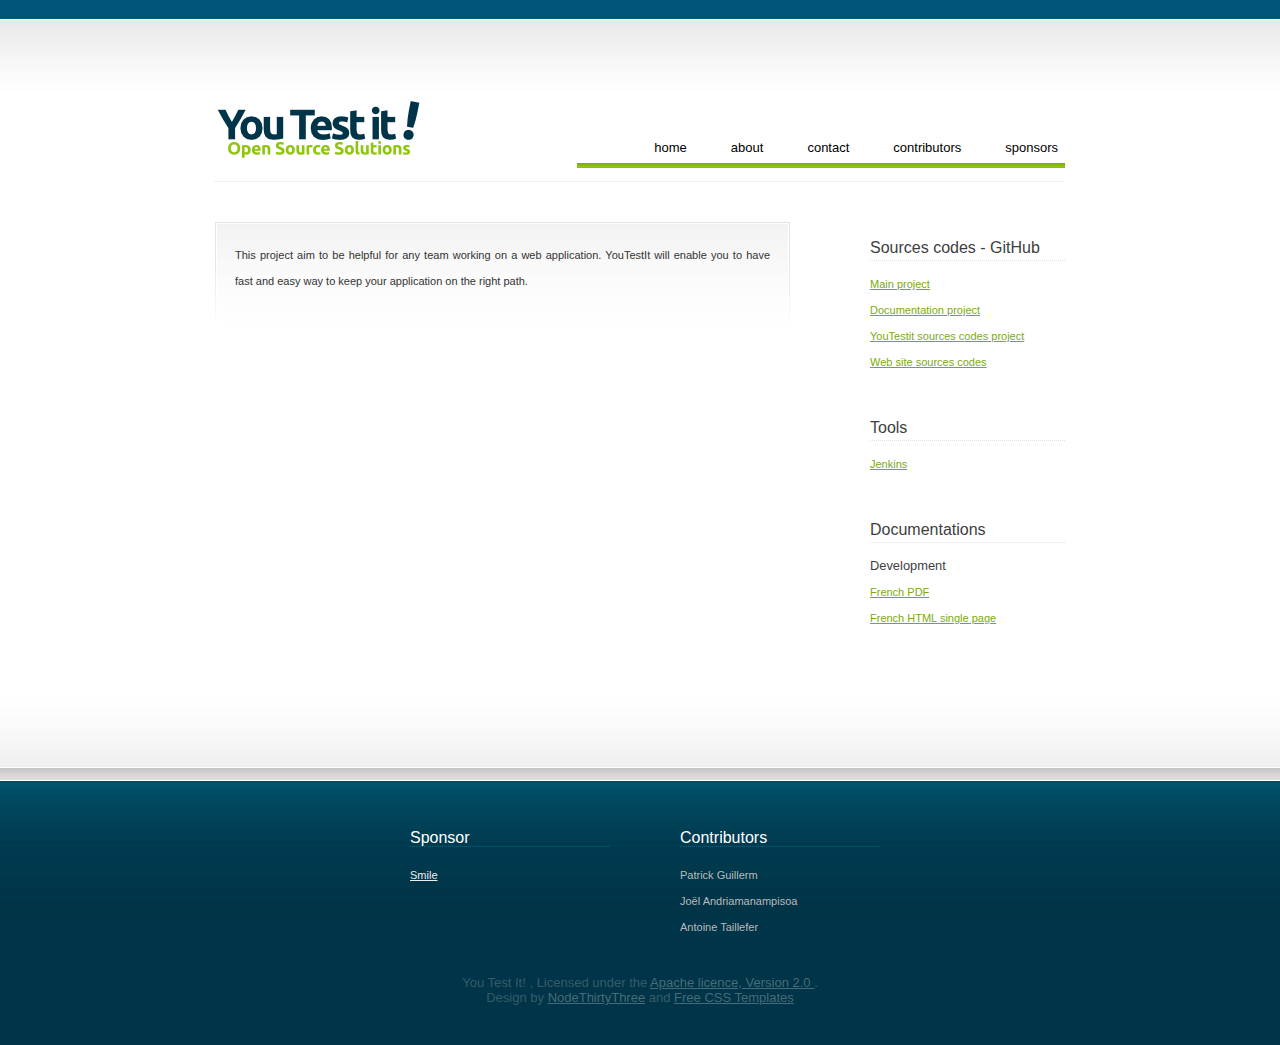
==== about.html @ 83f2e2a3 "fix for HTML 4" ====
<!DOCTYPE html> 
<!--
   Licensed to the Apache Software Foundation (ASF) under one or more
   contributor license agreements.  See the NOTICE file distributed with
   this work for additional information regarding copyright ownership.
   The ASF licenses this file to You under the Apache License, Version 2.0
   (the "License"); you may not use this file except in compliance with
   the License.  You may obtain a copy of the License at
 
       http://www.apache.org/licenses/LICENSE-2.0
 
   Unless required by applicable law or agreed to in writing, software
   distributed under the License is distributed on an "AS IS" BASIS,
   WITHOUT WARRANTIES OR CONDITIONS OF ANY KIND, either express or implied.
   See the License for the specific language governing permissions and
   limitations under the License.
--> 
<html>
<!--
================================================================================
= HEAD
================================================================================ 
-->
<head> 
	<meta charset='utf-8'> 
	<title>You Test It !</title>
	<meta name="keywords" content="YouTestIt, you test it,open source, ui coverage, test, acceptance testing,software quality, selenium, bromine,continuous integration,smile,smile.fr" />
	<meta name="description" content="YouTestIt is an open source project that aims to check the quality and acceptantce of your projects" />
	
	<link href="default.css" rel="stylesheet" type="text/css" />
  
	<script type="text/javascript">
	
	  var _gaq = _gaq || [];
	  _gaq.push(['_setAccount', 'UA-26629041-1']);
	  _gaq.push(['_trackPageview']);
	
	  (function() {
	    var ga = document.createElement('script'); ga.type = 'text/javascript'; ga.async = true;
	    ga.src = ('https:' == document.location.protocol ? 'https://ssl' : 'http://www') + '.google-analytics.com/ga.js';
	    var s = document.getElementsByTagName('script')[0]; s.parentNode.insertBefore(ga, s);
	  })();
	
	</script>
</head>

<!--
================================================================================
= BODY
================================================================================ 
-->
<body>

	<!--
	++++++++++++++++++++++++++++++++++++++++++++++++++++++++++++++++++++++++++++
	+ header
	++++++++++++++++++++++++++++++++++++++++++++++++++++++++++++++++++++++++++++ 
	-->
	<header class="header">
		<div id="logo">
			<img alt="You Test it logo" src="imgs/youtestit.png">
		</div>
		
		<menu class="menu">
			<ul>
				<li><a href="index.html">home</a></li>
				<li class="active"><a href="about.html">about</a></li>
				<li><a href="contact.html">contact</a></li>
				<li><a href="contributors.html">contributors</a></li>
				<li><a href="sponsors.html">sponsors</a></li>
			</ul>
		</menu>
	</header>




	<!--
	++++++++++++++++++++++++++++++++++++++++++++++++++++++++++++++++++++++++++++
	+ page
	++++++++++++++++++++++++++++++++++++++++++++++++++++++++++++++++++++++++++++ 
	-->
	<section class="section">
	
		<div id="content">
		
			<article class="article box1">
				<p>
					This project aim to be helpful for any team working on a web application. YouTestIt will enable you to have 
					fast and easy way to keep your application on the right path. 
				</p>
			</article>
		</div>
		
		

		<menu  class="menu">
			<ul>
				<li>
					<h2>Sources codes - GitHub</h2>
					<ul>
						<li>
							<a href="https://github.com/youtestit" target="blank">
								Main project
							</a>
						</li>
						
						<li>
							<a href="https://github.com/youtestit/youtestit-documentation" target="blank">
								Documentation project
							</a>
						</li>
						
						<li>
							<a href="https://github.com/youtestit/youtestit" target="blank">
								YouTestit sources codes project
							</a>
						</li>
						
						<li>
							<a href="https://github.com/youtestit/youtestit-website" target="blank">
								Web site sources codes
							</a>
						</li>
					</ul>
				</li>
				
				<li>
					<h2>Tools</h2>
					<ul>
						<li>
							<a href="/jenkins" target="blank">Jenkins</a>
						</li>
					</ul>
				</li>
				
				
				
				
				<li>
					<h2>Documentations</h2>
					
					<div>
						<h3>Development</h3>
						<ul>
							<li>
								<a href="doc/development/fr/youtestit-development-fr.pdf" target="blank">
									French PDF
								</a>
							</li>
							
							<li>
								<a href="doc/development/fr/" target="blank">
									French HTML single page
								</a>
							</li>
						</ul>
					</div>
					
				</li>
			</ul>
		</menu>

		<div style="clear: both;">&nbsp;</div>
	
	</section>




	<!--
	++++++++++++++++++++++++++++++++++++++++++++++++++++++++++++++++++++++++++++
	+ footer
	++++++++++++++++++++++++++++++++++++++++++++++++++++++++++++++++++++++++++++ 
	-->
	<footer  class="footer">
		
		<section class="wrap">
			<div>
				<article class="article">
					<h2>Sponsor</h2>
					<ul>
						<li>
							<a href="http://www.smile.fr">Smile</a>
						</li>
					</ul>
				</article>
				
				<article class="article">
					<h2>Contributors</h2>
					<ul>
						<li>Patrick Guillerm</li>
						<li>Joël Andriamanampisoa</li>
						<li>Antoine Taillefer</li>
					</ul>
				</article>
				<div style="clear: both;">&nbsp;</div>
			</div>
		</section>
		
		
		<section class="legal">
			<div>
				You Test It! , Licensed under the
				<a href="http://www.apache.org/licenses/LICENSE-2.0.txt">
					Apache licence, Version 2.0
				</a>.
			</div>
			
			<div>
			    Design by
				<a href="http://www.nodethirtythree.com/">NodeThirtyThree</a>
				and
				<a href="http://www.freecsstemplates.org/">Free CSS Templates</a>
			</div>
			
			<div class="space1">
			</div>
		</section>	
	</footer>


</body>
---- default.css ----
/*
Design by Free CSS Templates
http://www.freecsstemplates.org
Released for free under a Creative Commons Attribution 2.5 License
*/


/*==============================================================================
= GENERIC
==============================================================================*/
body {
	margin: 100px 0 0 0;
	padding: 0;
	background: #FFFFFF url(imgs/img01.gif) repeat-x;
	font-family: "Trebuchet MS", Arial, Helvetica, sans-serif;
	font-size: 13px;
	color: #333333;
}

h1, h2, h3 {
	margin: 0;
	font-weight: normal;
	color: #3E3E3E;
}

h1 {
	font-size: 32px;
}

h2 {
	font-size: 23px;
}

p, ul, ol {
	margin: 0 0 2em 0;
	text-align: justify;
	line-height: 26px;
	font-size: 11px;
}

a:link {
	color: #7BAA0F;
}

a:hover, a:active {
	text-decoration: none;
	color: #003448;
}

a:visited {
	color: #333333;
}

img {
	border: none;
}

img.left {
	float: left;
	margin-right: 15px;
}

img.right {
	float: right;
	margin-left: 15px;
}

/* Form */

form {
	margin: 0;
	padding: 0;
}

fieldset {
	margin: 0;
	padding: 0;
	border: none;
}

legend {
	display: none;
}

input, textarea, select {
	font-family: "Trebuchet MS", Arial, Helvetica, sans-serif;
	font-size: 13px;
	color: #333333;
}



/*==============================================================================
= HEADER
==============================================================================*/
header,.header {
	width: 850px;
	height: 82px;
	margin: 0 auto 40px auto;
	background: url(imgs/img03.gif) repeat-x left bottom;
}

#logo {
	float: left;
}

#logo h1 {
	font-size: 38px;
	color: #494949;
}

#logo h1 sup {
	vertical-align: text-top;
	font-size: 24px;
}

#logo h1 a {
	color: #494949;
}

#logo h2 {
	margin-top: -10px;
	font-size: 12px;
	color: #A0A0A0;
}

#logo a {
	text-decoration: none;
}



/*==============================================================================
= HEADER MENU
==============================================================================*/
header menu, .header .menu{
	float: right;
}

header menu ul,.header .menu ul {
	margin: 0;
	padding: 15px 0 0 0;
	list-style: none;
}

header menu li, .header .menu li {
	display: inline;
}

header menu a ,.header .menu a{
	display: block;
	float: left;
	margin-left: 30px;
	padding: 7px;
	text-decoration: none;
	font-size: 13px;
	color: #000000;
}

header menu a:hover, .header .menu a:hover {
	text-decoration: underline;
}

header menu .active a, .header .menu {
	background: url(imgs/img02.gif) repeat-x left bottom;
}



/*==============================================================================
= CONTENT
==============================================================================*/
#content {
	float: left;
	width: 575px;
}

section, .section {
	width: 850px;
	margin: 0 auto;
}

.box1{
	padding: 20px;
	background: url(imgs/img05.gif) no-repeat;
	margin-bottom: 15px;
}

article .title, .article .title {
	margin-bottom: 20px;
	padding-bottom: 5px;
	background: url(imgs/img03.gif) repeat-x left bottom;
}



article .meta, .article .meta  {
	padding: 15px 0 60px 0;
	background: url(imgs/img03.gif) repeat-x;
}

article .meta p, .article .meta p {
	margin: 0;
	line-height: normal;
	color: #999999;
}

article .meta .byline, .article .meta .byline {
	float: left;
}

article .meta .links, .article .meta .links {
	float: right;
}

article .meta .more, .article .meta .more {
	padding: 0 20px 0 18px;
	background: url(imgs/img06.gif) no-repeat left center;
}

article .meta .comments, .article .meta .comments {
	padding-left: 22px;
	background: url(imgs/img07.gif) no-repeat left center;
}

article .meta b, .article .meta b {
	display: none;
}

.post{
	margin-bottom: 10px;
	padding: 5px;
}

.post h1, .post h2 {
    background: url("imgs/img03.gif") repeat-x scroll left bottom transparent;
    margin-bottom: 20px;
    padding-bottom: 5px;
}

/*==============================================================================
= CONTENT MENU
==============================================================================*/

section menu, .section .menu {
	float: right;
	width: 195px;
}

section menu ul, .section .menu ul {
	margin: 0;
	padding: 0;
	list-style: none;
}

section menu li, .section .menu li {
	margin-bottom: 40px;
}

section menu li ul, .section .menu li ul {
}

section menu li li, .section .menu li li {
	margin: 0;
}

section menu h2 , .section .menu h2{
	margin-bottom: 10px;
	background: url(imgs/img03.gif) repeat-x left bottom;
	font-size: 16px;
}



/*==============================================================================
= FOOTER
==============================================================================*/

footer, .footer {
	min-height: 170px;
	padding: 130px 0 0 0;
	background: #003448 url(imgs/img09.gif) repeat-x;
}


footer section.wrap, .footer .section.wrap {
	width: 850px;
	margin: 0 auto;
}

footer section.wrap div, .footer .section .wrap div{
	margin: auto;
    width: 600px;	
}

footer section.wrap article, .footer .section .wrap .article{
	float: left;
	width: 200px;
	padding-left: 70px;
	color: #BABABA;
	
}

footer section.wrap article h2 , .footer .section .wrap .article h2{
	margin-bottom: 15px;
	background: url(imgs/img10.gif) repeat-x left bottom;
	font-size: 16px;
	color: #FFFFFF;
}

footer section.wrap article ul, .footer .section .wrap .article ul {
	margin: 0;
	padding: 0;
	list-style: none;
}

footer section.wrap article a:link,
footer section.wrap article  a:hover,
footer section.wrap article  a:active,
footer section.wrap article  a:visited,
.footer .section.wrap .article a:link,
.footer .section.wrap .article  a:hover,
.footer .section.wrap .article  a:active,
.footer .section.wrap .article  a:visited  {
	color: #EDEDED;
}


footer section.legal, .footer .section.legal {
	clear: both;
	padding-top: 20px;
	text-align: center;
	color: #375C69;
}

footer section.legal a, .footer .section.legal a {
	color: #476B77;
}

.space1{
	height: 40px;	
}

/*==============================================================================
= LOGOS
==============================================================================*/
.smileLogo{
	background: url("imgs/sponsors/smile_logo.png") no-repeat scroll left bottom transparent;
    color: transparent;
    display: block;
    height: 52px;
    width: 141px;
}
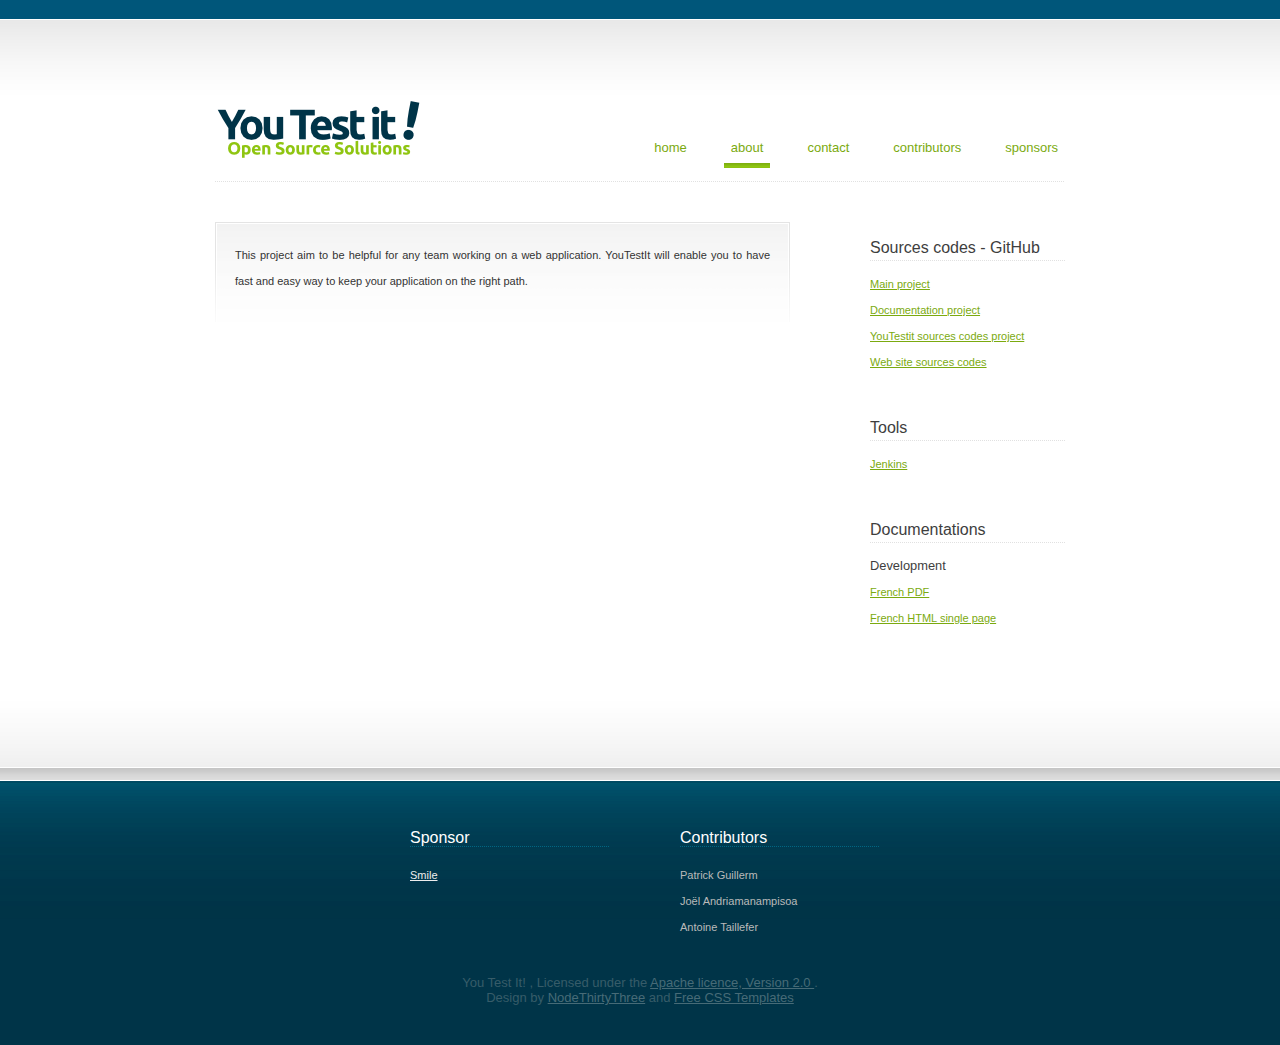
==== commit 5a6dbb34: "update pages" ====
--- a/about.html
+++ b/about.html
@@ -61,7 +61,7 @@
 			<img alt="You Test it logo" src="imgs/youtestit.png">
 		</div>
 		
-		<menu class="menu">
+		<menu>
 			<ul>
 				<li><a href="index.html">home</a></li>
 				<li class="active"><a href="about.html">about</a></li>
--- a/default.css
+++ b/default.css
@@ -186,6 +186,10 @@
 	background: url(imgs/img05.gif) no-repeat;
 	margin-bottom: 15px;
 }
+.box{
+	padding: 20px;
+	margin-bottom: 15px;
+}
 
 article .title, .article .title {
 	margin-bottom: 20px;
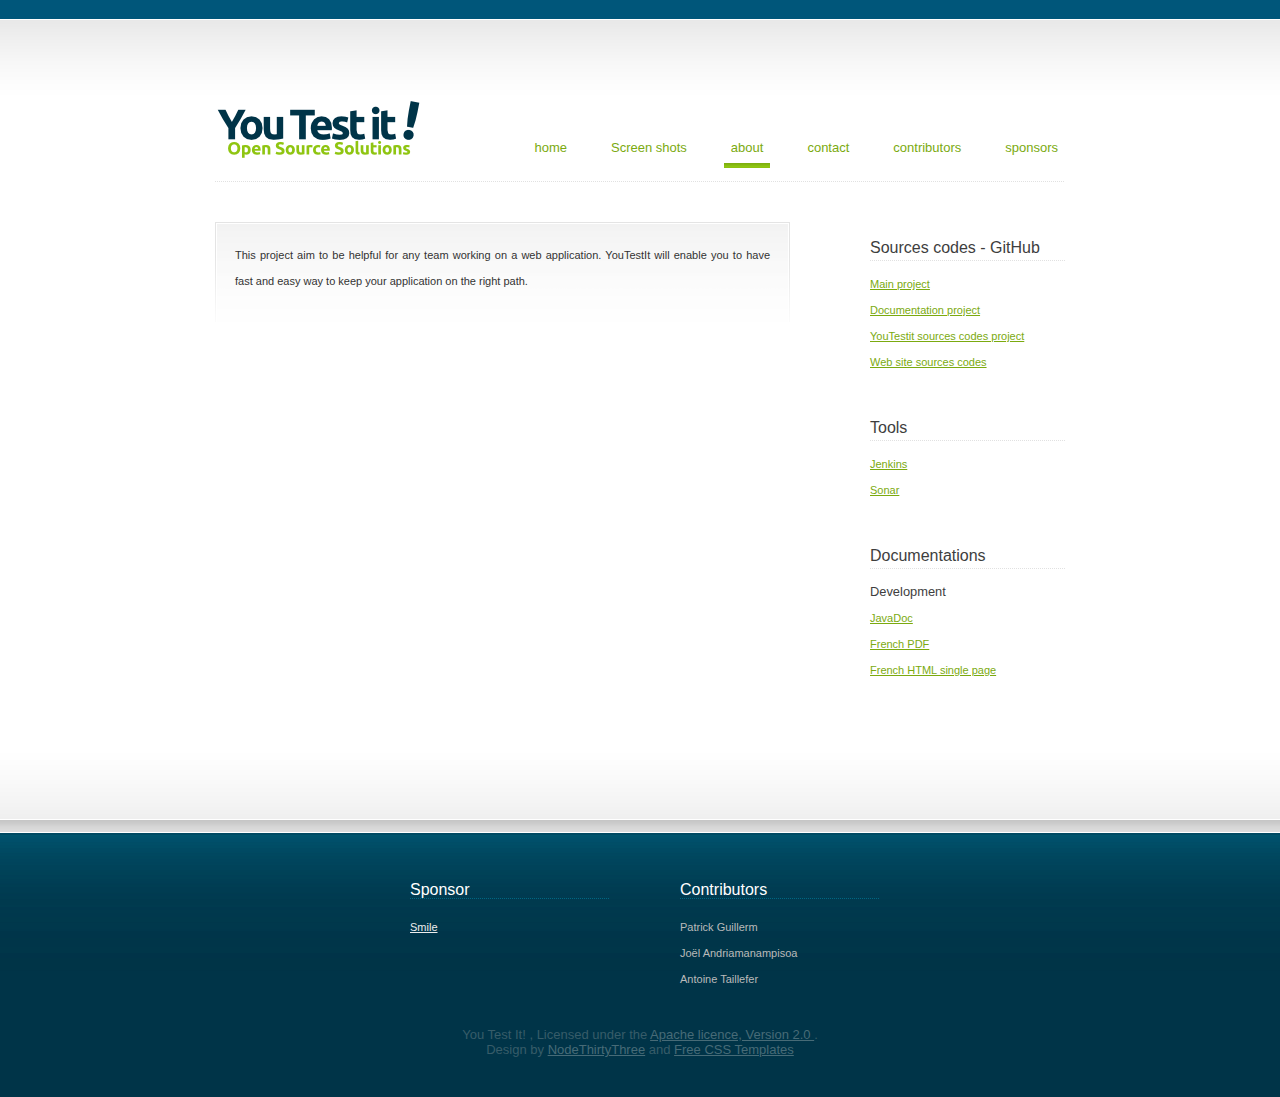
==== commit ed63a3aa: "add sonar and javadoc links" ====
--- a/about.html
+++ b/about.html
@@ -42,6 +42,10 @@
 	  })();
 	
 	</script>
+	
+	<!--[if IE]>
+		<script src="js/html5.js"></script>
+	<![endif]-->
 </head>
 
 <!--
@@ -56,7 +60,7 @@
 	+ header
 	++++++++++++++++++++++++++++++++++++++++++++++++++++++++++++++++++++++++++++ 
 	-->
-	<header class="header">
+	<header>
 		<div id="logo">
 			<img alt="You Test it logo" src="imgs/youtestit.png">
 		</div>
@@ -64,6 +68,7 @@
 		<menu>
 			<ul>
 				<li><a href="index.html">home</a></li>
+				<li><a href="screenshots.html">Screen shots</a></li>
 				<li class="active"><a href="about.html">about</a></li>
 				<li><a href="contact.html">contact</a></li>
 				<li><a href="contributors.html">contributors</a></li>
@@ -80,11 +85,11 @@
 	+ page
 	++++++++++++++++++++++++++++++++++++++++++++++++++++++++++++++++++++++++++++ 
 	-->
-	<section class="section">
+	<section>
 	
 		<div id="content">
 		
-			<article class="article box1">
+			<article class="box1">
 				<p>
 					This project aim to be helpful for any team working on a web application. YouTestIt will enable you to have 
 					fast and easy way to keep your application on the right path. 
@@ -94,7 +99,7 @@
 		
 		
 
-		<menu  class="menu">
+		<menu>
 			<ul>
 				<li>
 					<h2>Sources codes - GitHub</h2>
@@ -130,6 +135,9 @@
 					<ul>
 						<li>
 							<a href="/jenkins" target="blank">Jenkins</a>
+						</li>
+						<li>
+							<a href="/sonar" target="blank">Sonar</a>
 						</li>
 					</ul>
 				</li>
@@ -143,6 +151,11 @@
 					<div>
 						<h3>Development</h3>
 						<ul>
+							<li>
+								<a href="doc/javadoc/html/index.html" target="blank">
+									JavaDoc
+								</a>
+							</li>
 							<li>
 								<a href="doc/development/fr/youtestit-development-fr.pdf" target="blank">
 									French PDF
@@ -173,7 +186,7 @@
 	+ footer
 	++++++++++++++++++++++++++++++++++++++++++++++++++++++++++++++++++++++++++++ 
 	-->
-	<footer  class="footer">
+	<footer>
 		
 		<section class="wrap">
 			<div>
--- a/default.css
+++ b/default.css
@@ -9,6 +9,10 @@
 /*==============================================================================
 = GENERIC
 ==============================================================================*/
+header, footer,section,aside,nav,article,figure,menu{
+	display:block;
+}
+
 body {
 	margin: 100px 0 0 0;
 	padding: 0;
@@ -94,7 +98,7 @@
 /*==============================================================================
 = HEADER
 ==============================================================================*/
-header,.header {
+header {
 	width: 850px;
 	height: 82px;
 	margin: 0 auto 40px auto;
@@ -134,21 +138,22 @@
 /*==============================================================================
 = HEADER MENU
 ==============================================================================*/
-header menu, .header .menu{
+header menu{
 	float: right;
-}
-
-header menu ul,.header .menu ul {
+	margin-left: -5px;
+}
+
+header menu ul{
 	margin: 0;
 	padding: 15px 0 0 0;
 	list-style: none;
 }
 
-header menu li, .header .menu li {
+header menu li{
 	display: inline;
 }
 
-header menu a ,.header .menu a{
+header menu a{
 	display: block;
 	float: left;
 	margin-left: 30px;
@@ -158,11 +163,11 @@
 	color: #000000;
 }
 
-header menu a:hover, .header .menu a:hover {
+header menu a:hover{
 	text-decoration: underline;
 }
 
-header menu .active a, .header .menu {
+header menu .active a{
 	background: url(imgs/img02.gif) repeat-x left bottom;
 }
 
@@ -176,7 +181,7 @@
 	width: 575px;
 }
 
-section, .section {
+section {
 	width: 850px;
 	margin: 0 auto;
 }
@@ -191,7 +196,7 @@
 	margin-bottom: 15px;
 }
 
-article .title, .article .title {
+article .title {
 	margin-bottom: 20px;
 	padding-bottom: 5px;
 	background: url(imgs/img03.gif) repeat-x left bottom;
@@ -199,36 +204,36 @@
 
 
 
-article .meta, .article .meta  {
+article .meta {
 	padding: 15px 0 60px 0;
 	background: url(imgs/img03.gif) repeat-x;
 }
 
-article .meta p, .article .meta p {
+article .meta p {
 	margin: 0;
 	line-height: normal;
 	color: #999999;
 }
 
-article .meta .byline, .article .meta .byline {
-	float: left;
-}
-
-article .meta .links, .article .meta .links {
+article .meta .byline{
+	float: left;
+}
+
+article .meta .links {
 	float: right;
 }
 
-article .meta .more, .article .meta .more {
+article .meta .more {
 	padding: 0 20px 0 18px;
 	background: url(imgs/img06.gif) no-repeat left center;
 }
 
-article .meta .comments, .article .meta .comments {
+article .meta .comments {
 	padding-left: 22px;
 	background: url(imgs/img07.gif) no-repeat left center;
 }
 
-article .meta b, .article .meta b {
+article .meta b{
 	display: none;
 }
 
@@ -247,29 +252,27 @@
 = CONTENT MENU
 ==============================================================================*/
 
-section menu, .section .menu {
+section menu{
 	float: right;
 	width: 195px;
 }
 
-section menu ul, .section .menu ul {
+section menu ul{
 	margin: 0;
 	padding: 0;
 	list-style: none;
 }
 
-section menu li, .section .menu li {
+section menu li{
 	margin-bottom: 40px;
 }
 
-section menu li ul, .section .menu li ul {
-}
-
-section menu li li, .section .menu li li {
-	margin: 0;
-}
-
-section menu h2 , .section .menu h2{
+
+section menu li li{
+	margin: 0;
+}
+
+section menu h2{
 	margin-bottom: 10px;
 	background: url(imgs/img03.gif) repeat-x left bottom;
 	font-size: 16px;
@@ -281,24 +284,24 @@
 = FOOTER
 ==============================================================================*/
 
-footer, .footer {
+footer{
 	min-height: 170px;
 	padding: 130px 0 0 0;
 	background: #003448 url(imgs/img09.gif) repeat-x;
 }
 
 
-footer section.wrap, .footer .section.wrap {
+footer section.wrap{
 	width: 850px;
 	margin: 0 auto;
 }
 
-footer section.wrap div, .footer .section .wrap div{
+footer section.wrap div{
 	margin: auto;
     width: 600px;	
 }
 
-footer section.wrap article, .footer .section .wrap .article{
+footer section.wrap article{
 	float: left;
 	width: 200px;
 	padding-left: 70px;
@@ -306,14 +309,14 @@
 	
 }
 
-footer section.wrap article h2 , .footer .section .wrap .article h2{
+footer section.wrap article h2{
 	margin-bottom: 15px;
 	background: url(imgs/img10.gif) repeat-x left bottom;
 	font-size: 16px;
 	color: #FFFFFF;
 }
 
-footer section.wrap article ul, .footer .section .wrap .article ul {
+footer section.wrap article ul{
 	margin: 0;
 	padding: 0;
 	list-style: none;
@@ -322,23 +325,19 @@
 footer section.wrap article a:link,
 footer section.wrap article  a:hover,
 footer section.wrap article  a:active,
-footer section.wrap article  a:visited,
-.footer .section.wrap .article a:link,
-.footer .section.wrap .article  a:hover,
-.footer .section.wrap .article  a:active,
-.footer .section.wrap .article  a:visited  {
+footer section.wrap article  a:visited {
 	color: #EDEDED;
 }
 
 
-footer section.legal, .footer .section.legal {
+footer section.legal{
 	clear: both;
 	padding-top: 20px;
 	text-align: center;
 	color: #375C69;
 }
 
-footer section.legal a, .footer .section.legal a {
+footer section.legal a {
 	color: #476B77;
 }
 
@@ -346,6 +345,15 @@
 	height: 40px;	
 }
 
+.screenshot li{
+	list-style: none;
+	float: left;
+	margin : 6px;
+}
+
+.clear{
+	clear: both;
+}
 /*==============================================================================
 = LOGOS
 ==============================================================================*/
@@ -356,3 +364,6 @@
     height: 52px;
     width: 141px;
 }
+.smileLogo span{
+	display:none;
+}
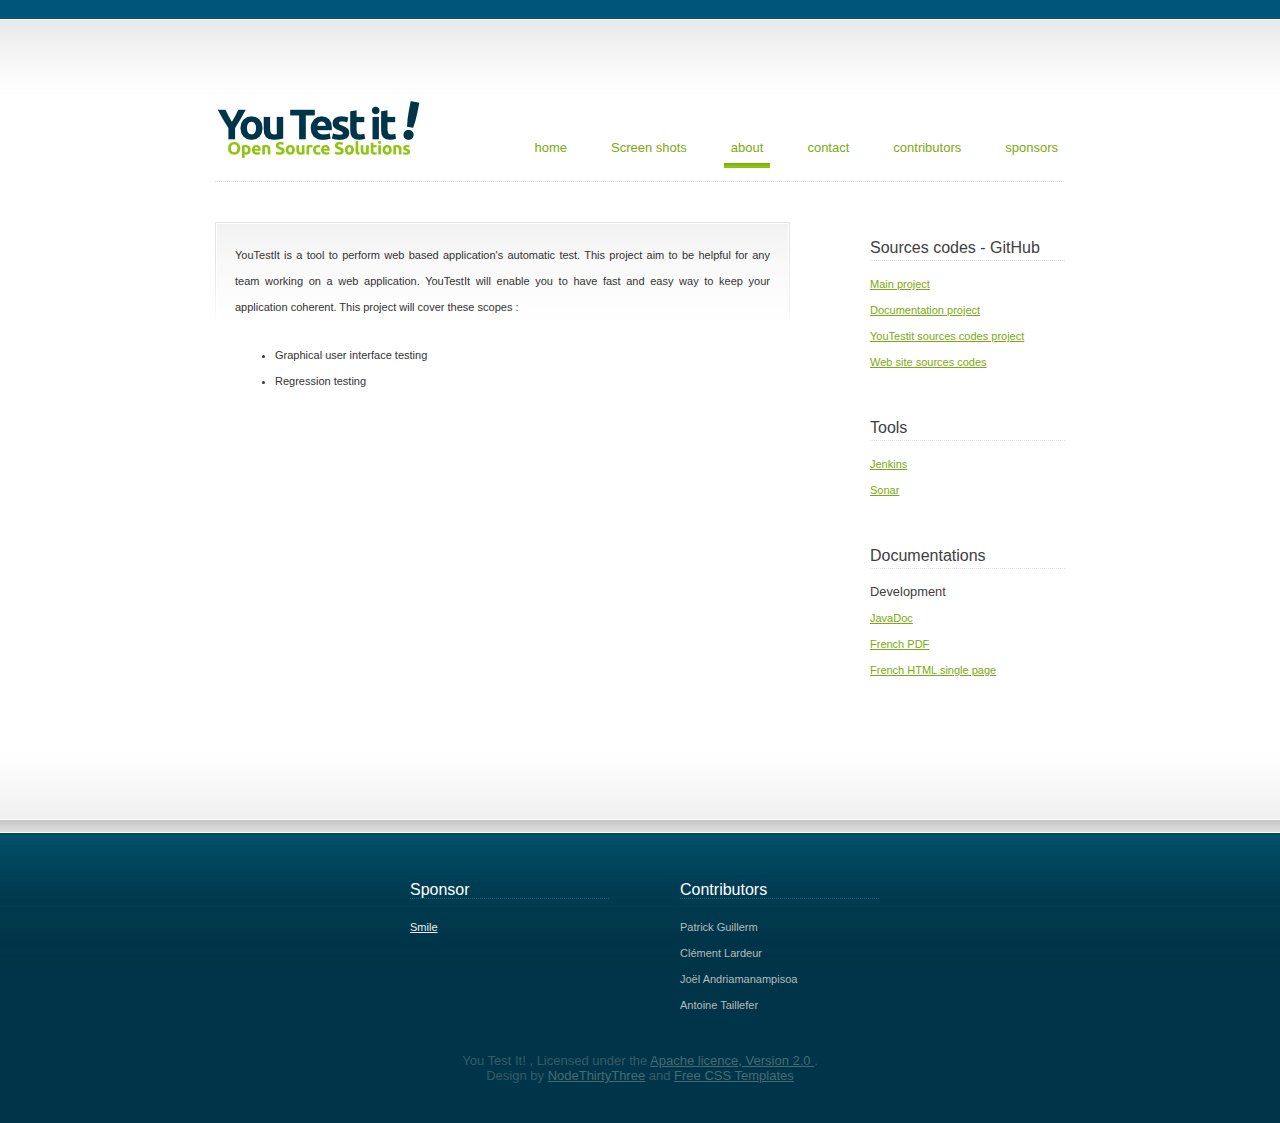
==== commit 62fc1963: "* update "about" page & "contact" page * update contributors list" ====
--- a/about.html
+++ b/about.html
@@ -24,7 +24,7 @@
 <head> 
 	<meta charset='utf-8'> 
 	<title>You Test It !</title>
-	<meta name="keywords" content="YouTestIt, you test it,open source, ui coverage, test, acceptance testing,software quality, selenium, bromine,continuous integration,smile,smile.fr" />
+	<meta name="keywords" content="YouTestIt, you test it,open source, ui coverage, test, acceptance testing,software quality, selenium, bromine,continuous integration,smile,smile.fr,Seam,Seam 3,JBoss seam" />
 	<meta name="description" content="YouTestIt is an open source project that aims to check the quality and acceptantce of your projects" />
 	
 	<link href="default.css" rel="stylesheet" type="text/css" />
@@ -91,8 +91,17 @@
 		
 			<article class="box1">
 				<p>
+					YouTestIt is a tool to perform web based application's automatic test.
+					
 					This project aim to be helpful for any team working on a web application. YouTestIt will enable you to have 
-					fast and easy way to keep your application on the right path. 
+					fast and easy way to keep your application coherent.
+					
+					This project will cover these scopes :
+					<ul>
+						<li>Graphical user interface testing</li>
+						<li>Regression testing</li>
+					</ul>
+					
 				</p>
 			</article>
 		</div>
@@ -137,7 +146,7 @@
 							<a href="/jenkins" target="blank">Jenkins</a>
 						</li>
 						<li>
-							<a href="/sonar" target="blank">Sonar</a>
+							<a href="/sonar/dashboard/index/1" target="blank">Sonar</a>
 						</li>
 					</ul>
 				</li>
@@ -203,6 +212,7 @@
 					<h2>Contributors</h2>
 					<ul>
 						<li>Patrick Guillerm</li>
+						<li>Clément Lardeur</li>
 						<li>Joël Andriamanampisoa</li>
 						<li>Antoine Taillefer</li>
 					</ul>
